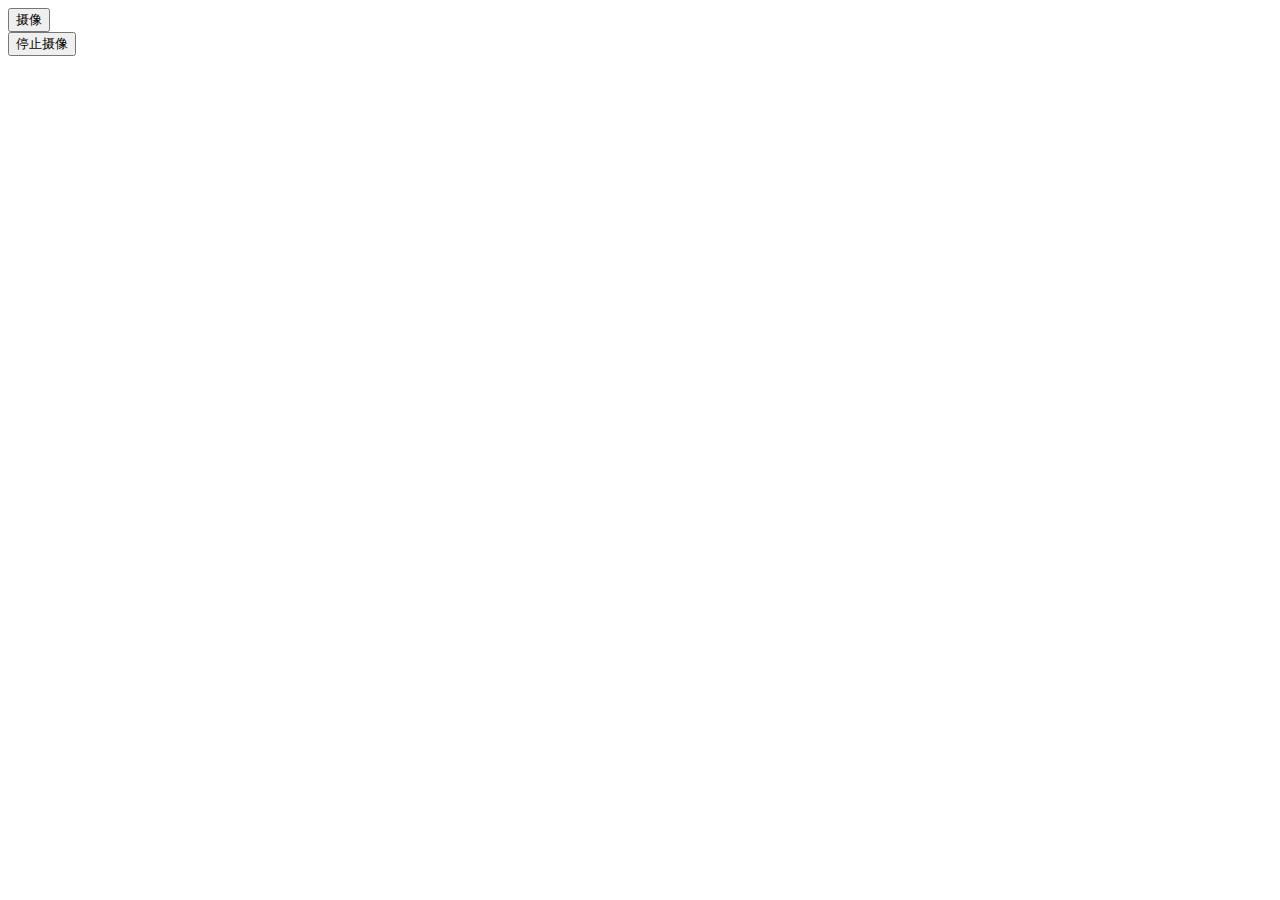
==== new_file.html @ f527b282 "tijiao" ====
<!DOCTYPE html>
<html>
<head>
<meta charset="utf-8">
<meta name="viewport" content="width=device-width,initial-scale=1,minimum-scale=1,maximum-scale=1,user-scalable=no" />
<title>Camera Example</title>
<script type="text/javascript">
// 扩展API加载完毕后调用onPlusReady回调函数
document.addEventListener( "plusready", onPlusReady, false );
// 扩展API加载完毕，现在可以正常调用扩展API
function onPlusReady() {
console.log("plusready");
}
var cmr=null;
// 摄像
function videoCapture(){
cmr = plus.camera.getCamera();
var res = cmr.supportedVideoResolutions[0];
var fmt = cmr.supportedVideoFormats[0];
console.log("Resolution: "+res+", Format: "+fmt);
cmr.startVideoCapture( function( path ){
alert( "Capture video success: " + path );
},
function( error ) {
alert( "Capture video failed: " + error.message );
},
{resolution:res,format:fmt}
);
// 拍摄10s后自动完成
setTimeout( stopCapture, 10000 );
}
// 停止摄像
function stopCapture(){
console.log("stopCapture");
cmr.stopVideoCapture();
}
</script>
</head>
<body>
<button onclick="videoCapture()">摄像</button><br/>
<button onclick="stopCapture()">停止摄像</button>
</body>
</html>
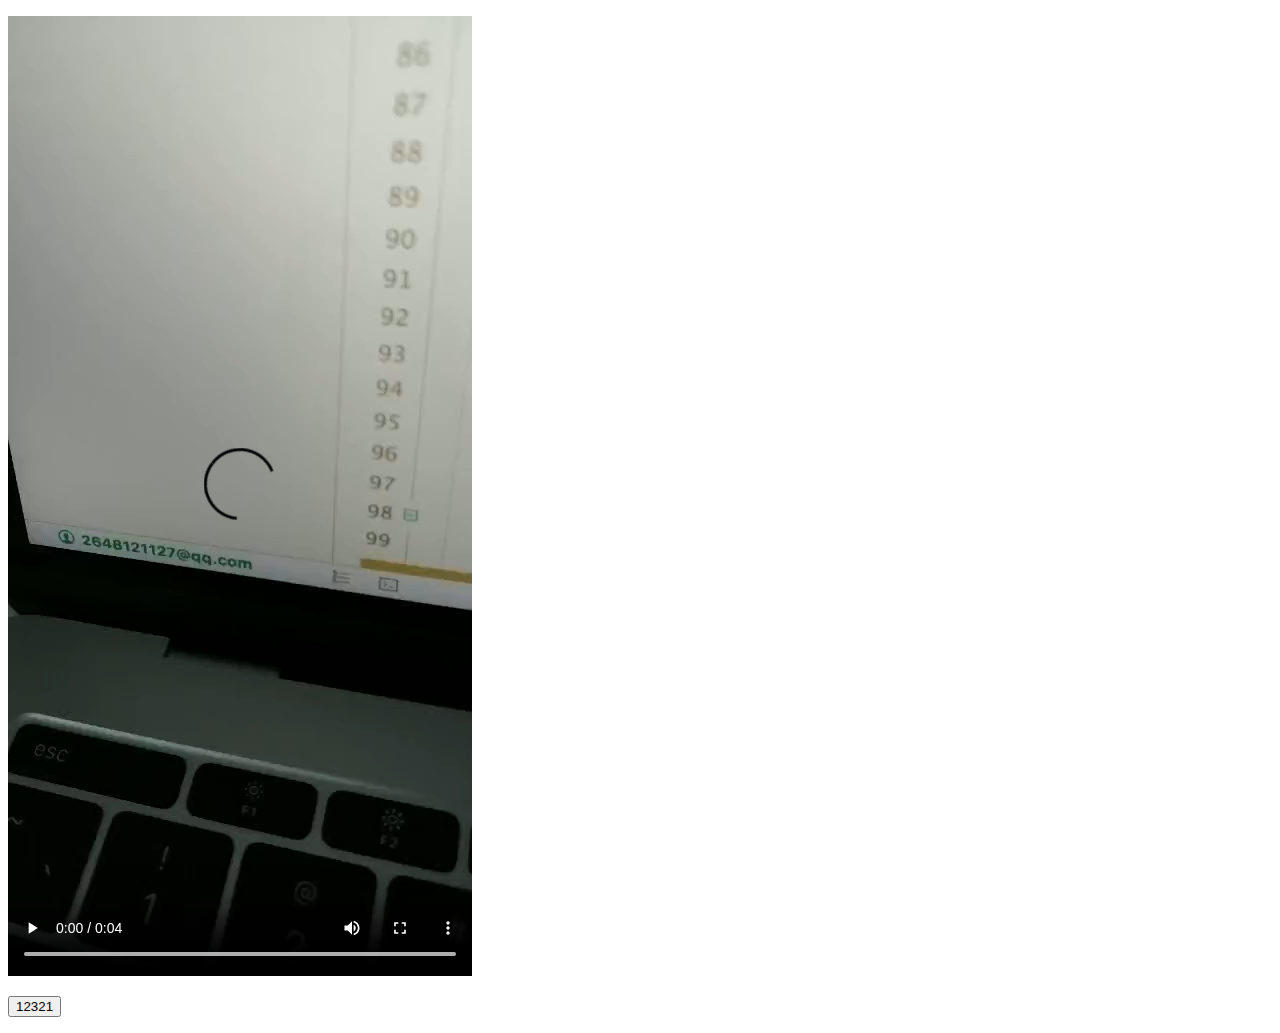
==== commit 8289bca4: "tijaio" ====
--- a/new_file.html
+++ b/new_file.html
@@ -1,43 +1,32 @@
 <!DOCTYPE html>
 <html>
 <head>
-<meta charset="utf-8">
-<meta name="viewport" content="width=device-width,initial-scale=1,minimum-scale=1,maximum-scale=1,user-scalable=no" />
-<title>Camera Example</title>
-<script type="text/javascript">
-// 扩展API加载完毕后调用onPlusReady回调函数
-document.addEventListener( "plusready", onPlusReady, false );
-// 扩展API加载完毕，现在可以正常调用扩展API
-function onPlusReady() {
-console.log("plusready");
-}
-var cmr=null;
-// 摄像
-function videoCapture(){
-cmr = plus.camera.getCamera();
-var res = cmr.supportedVideoResolutions[0];
-var fmt = cmr.supportedVideoFormats[0];
-console.log("Resolution: "+res+", Format: "+fmt);
-cmr.startVideoCapture( function( path ){
-alert( "Capture video success: " + path );
-},
-function( error ) {
-alert( "Capture video failed: " + error.message );
-},
-{resolution:res,format:fmt}
-);
-// 拍摄10s后自动完成
-setTimeout( stopCapture, 10000 );
-}
-// 停止摄像
-function stopCapture(){
-console.log("stopCapture");
-cmr.stopVideoCapture();
-}
-</script>
+    <meta charset="utf-8">
+    <meta name="viewport" content="width=device-width,initial-scale=1,minimum-scale=1,maximum-scale=1,user-scalable=no" />
+    <title>Camera Example</title>
+
 </head>
 <body>
-<button onclick="videoCapture()">摄像</button><br/>
-<button onclick="stopCapture()">停止摄像</button>
+<p>  
+	<video src="ttt.mp4" controls preload="auto" id="player"></video>
+    </p>  
+    <button name="submit" type="button" id="clickBtn" οnclick="getInfo()">12321</button>
+    <p>  
+ 
+    <script language="javascript">  
+	window.onload = function(){
+		var time;
+		var clickBtn = document.getElementById("clickBtn");
+		clickBtn.onclick = function(){
+			var pl=document.getElementById("player");
+							 
+			time = pl.duration;
+			console.log(time)
+			alert(time);
+		}
+		
+		
+	} 
+    </script>
 </body>
 </html>